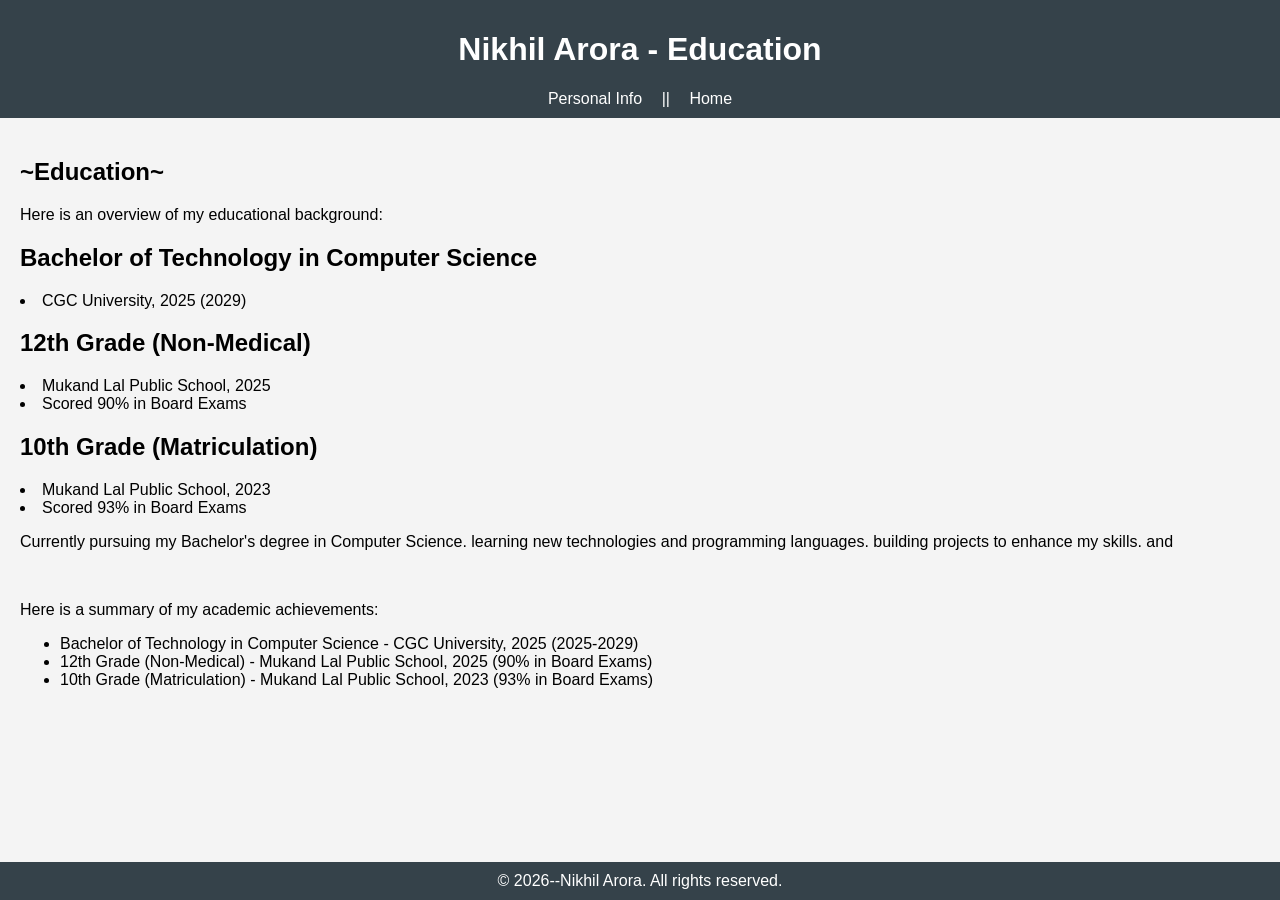
==== education.html @ 51e25c37 "first commit" ====
<html lang="en">
<head>
    <meta charset="UTF-8">
    <meta name="viewport" content="width=device-width, initial-scale=1.0">
    <title>Nikhil Arora - Education</title>
    <link rel="stylesheet" href="style.css">
</head>
<body>
    <header>
        <h1>Nikhil Arora - Education</h1>
        <nav class="nav1">
            <a href="personal.html" target="_blank">Personal Info</a> ||
            <a href="index.html">Home</a>
        </nav>
    </header>
    <main>
        <section>
            <h1>~Education~</h1>
    <p>Here is an overview of my educational background:</p>
            <h2>Bachelor of Technology in Computer Science</h2>
            <li>CGC University, 2025 (2029)</li>
            <h2> 12th Grade (Non-Medical)</h2>
            <li>Mukand Lal Public  School, 2025</li>
            <li>Scored 90% in Board Exams</li>
            <h2>10th Grade (Matriculation)</h2>
            <li>Mukand Lal Public School, 2023</li>
            <li>Scored 93% in Board Exams</li>
    <p> Currently pursuing my Bachelor's degree in Computer Science. learning new technologies and programming languages. building projects to enhance my skills. and</p>
    <br>
    <p>Here is a summary of my academic achievements:</p>
    <ul>
        <li>Bachelor of Technology in Computer Science - CGC University, 2025 (2025-2029)</li>
        <li>12th Grade (Non-Medical) - Mukand Lal Public School, 2025 (90% in Board Exams)</li>
        <li>10th Grade (Matriculation) - Mukand Lal Public School, 2023 (93% in Board Exams)</li>
    </ul>

        </section>
    </main>
    <footer>&copy; 2026--Nikhil Arora. All rights reserved.</footer>
</body>
</html>
---- style.css ----
body {
            font-family: Arial, sans-serif;
            margin: 0;
            padding: 0;
            background-color: #f4f4f4;
        }
        header {
            background-color: #35424a;
            color: #ffffff;
            padding: 10px 0;
            text-align: center;
        }
.nav1 a{
    color: white;
    margin: 0 15px;
    box-shadow: 120 12px 22px rgba(0,0,0,0.3);
    text-decoration: none;
    display: inline-block;
    transition: transform 0.18s ease;
    
}
a:hover{
    color: rgb(11, 11, 11);
    transform: translateY(-3px);
}
        main {
            padding: 20px;
        }
        footer {                  
            background-color: #35424a;
            color: #ffffff;
            text-align: center;
            padding: 10px 0;
            position: fixed;
            width: 100%;
            bottom: 0;
        }
    .welcome-section {
    position: relative; 
    min-height: 250px; }

    .corner-img {
    position: absolute;
    top: 20px;
    right: 20px;
    width: 100px;
    height: 100px;
    border-radius: 50%;
    border: 4px solid #0d0d0e; 
    box-shadow: 0 4px 12px rgba(0,0,0,0.2);
    object-fit: cover; 
    z-index: 3;
}
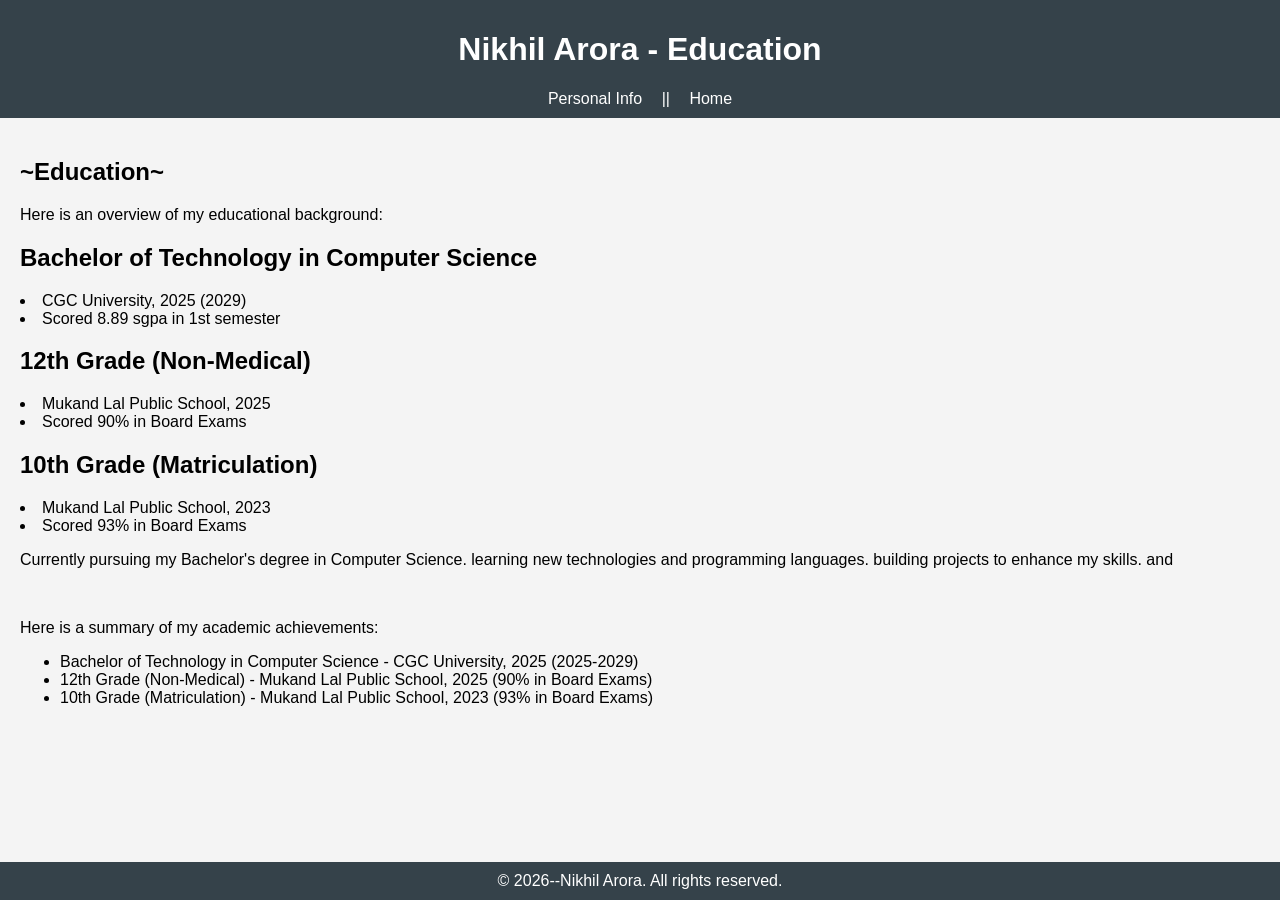
==== commit 49058e6c: "Add 1st semester SGPA to education section" ====
--- a/education.html
+++ b/education.html
@@ -19,6 +19,7 @@
     <p>Here is an overview of my educational background:</p>
             <h2>Bachelor of Technology in Computer Science</h2>
             <li>CGC University, 2025 (2029)</li>
+            <li>Scored 8.89 sgpa in 1st semester</li>
             <h2> 12th Grade (Non-Medical)</h2>
             <li>Mukand Lal Public  School, 2025</li>
             <li>Scored 90% in Board Exams</li>
